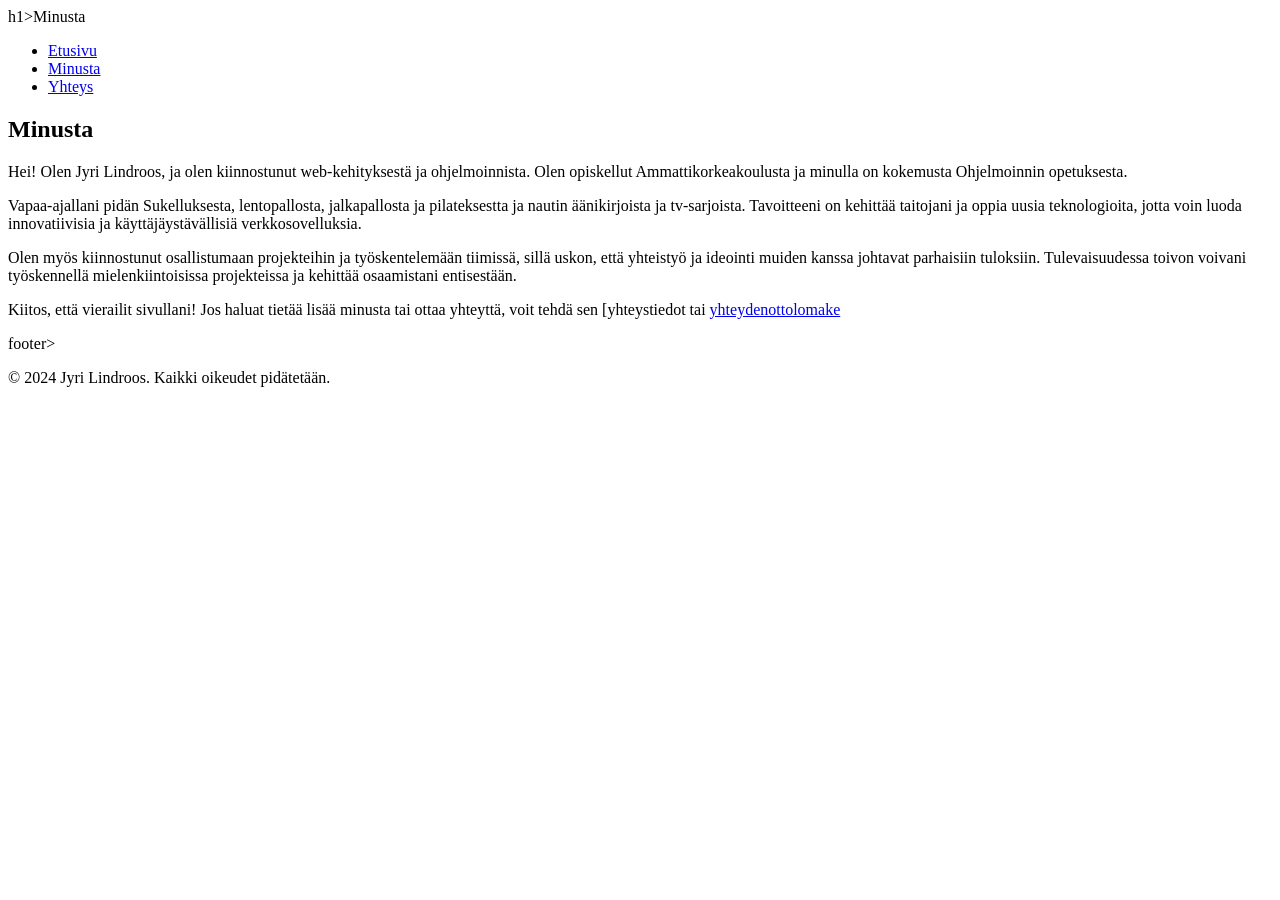
==== tehtava01/pages/minusta.html @ a60bf85e "loput sivut" ====
<!DOCTYPE html>
<html lang="en">
<head>
    <meta charset="UTF-8">
    <meta name="viewport" content="width=device-width, initial-scale=1.0">
    <title>Minusta</title>
</head>
<body>
    <header>
        h1>Minusta</h1>
        <nav>
            <ul>
                <li><a href="../index.html">Etusivu</a></li>
                <li><a href="minusta.html">Minusta</a></li>
                <li><a href="yhteys.html">Yhteys</a></li>
            </ul>
        </nav>
    </header>
    <main>
        <section id="minusta">
        <h2>Minusta</h2>
        <p>Hei! Olen Jyri Lindroos, ja olen kiinnostunut web-kehityksestä ja ohjelmoinnista. Olen opiskellut Ammattikorkeakoulusta ja minulla on kokemusta Ohjelmoinnin opetuksesta.</p>
        <p>Vapaa-ajallani pidän Sukelluksesta, lentopallosta, jalkapallosta ja pilateksestta ja nautin äänikirjoista ja tv-sarjoista. Tavoitteeni on kehittää taitojani ja oppia uusia teknologioita, jotta voin luoda innovatiivisia ja käyttäjäystävällisiä verkkosovelluksia.</p>
        <p>Olen myös kiinnostunut osallistumaan projekteihin ja työskentelemään tiimissä, sillä uskon, että yhteistyö ja ideointi muiden kanssa johtavat parhaisiin tuloksiin. Tulevaisuudessa toivon voivani työskennellä mielenkiintoisissa projekteissa ja kehittää osaamistani entisestään.</p>
        <p>Kiitos, että vierailit sivullani! Jos haluat tietää lisää minusta tai ottaa yhteyttä, voit tehdä sen [yhteystiedot tai <a href="yhteys.html">yhteydenottolomake</a> </p> 
            </section>  
    </main>
    footer>
        <p>&copy; 2024 Jyri Lindroos. Kaikki oikeudet pidätetään.</p>
    </body>
    </html>
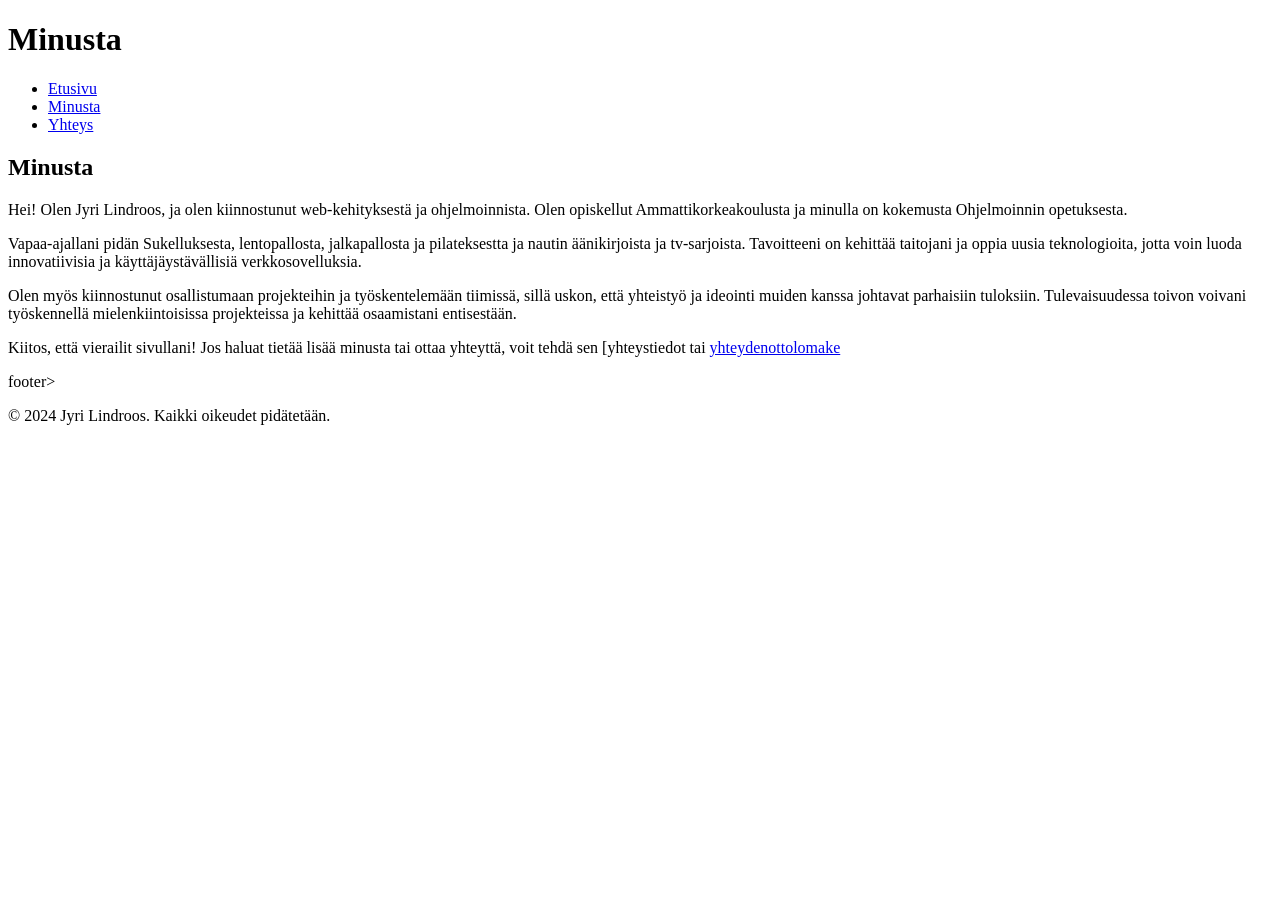
==== commit 5da34e43: "tyyli yms. korjaukset" ====
--- a/tehtava01/pages/minusta.html
+++ b/tehtava01/pages/minusta.html
@@ -1,31 +1,51 @@
-<!DOCTYPE html>
+<!doctype html>
 <html lang="en">
-<head>
-    <meta charset="UTF-8">
-    <meta name="viewport" content="width=device-width, initial-scale=1.0">
+  <head>
+    <meta charset="UTF-8" />
+    <meta name="viewport" content="width=device-width, initial-scale=1.0" />
+    <link href="css/styles.css" rel="stylesheet" />
     <title>Minusta</title>
-</head>
-<body>
+  </head>
+  <body>
     <header>
-        h1>Minusta</h1>
-        <nav>
-            <ul>
-                <li><a href="../index.html">Etusivu</a></li>
-                <li><a href="minusta.html">Minusta</a></li>
-                <li><a href="yhteys.html">Yhteys</a></li>
-            </ul>
-        </nav>
+      <h1>Minusta</h1>
+      <nav>
+        <ul>
+          <li><a href="../index.html">Etusivu</a></li>
+          <li><a href="minusta.html">Minusta</a></li>
+          <li><a href="yhteys.html">Yhteys</a></li>
+        </ul>
+      </nav>
     </header>
     <main>
-        <section id="minusta">
+      <section id="minusta">
         <h2>Minusta</h2>
-        <p>Hei! Olen Jyri Lindroos, ja olen kiinnostunut web-kehityksestä ja ohjelmoinnista. Olen opiskellut Ammattikorkeakoulusta ja minulla on kokemusta Ohjelmoinnin opetuksesta.</p>
-        <p>Vapaa-ajallani pidän Sukelluksesta, lentopallosta, jalkapallosta ja pilateksestta ja nautin äänikirjoista ja tv-sarjoista. Tavoitteeni on kehittää taitojani ja oppia uusia teknologioita, jotta voin luoda innovatiivisia ja käyttäjäystävällisiä verkkosovelluksia.</p>
-        <p>Olen myös kiinnostunut osallistumaan projekteihin ja työskentelemään tiimissä, sillä uskon, että yhteistyö ja ideointi muiden kanssa johtavat parhaisiin tuloksiin. Tulevaisuudessa toivon voivani työskennellä mielenkiintoisissa projekteissa ja kehittää osaamistani entisestään.</p>
-        <p>Kiitos, että vierailit sivullani! Jos haluat tietää lisää minusta tai ottaa yhteyttä, voit tehdä sen [yhteystiedot tai <a href="yhteys.html">yhteydenottolomake</a> </p> 
-            </section>  
+        <p>
+          Hei! Olen Jyri Lindroos, ja olen kiinnostunut web-kehityksestä ja
+          ohjelmoinnista. Olen opiskellut Ammattikorkeakoulusta ja minulla on
+          kokemusta Ohjelmoinnin opetuksesta.
+        </p>
+        <p>
+          Vapaa-ajallani pidän Sukelluksesta, lentopallosta, jalkapallosta ja
+          pilateksestta ja nautin äänikirjoista ja tv-sarjoista. Tavoitteeni on
+          kehittää taitojani ja oppia uusia teknologioita, jotta voin luoda
+          innovatiivisia ja käyttäjäystävällisiä verkkosovelluksia.
+        </p>
+        <p>
+          Olen myös kiinnostunut osallistumaan projekteihin ja työskentelemään
+          tiimissä, sillä uskon, että yhteistyö ja ideointi muiden kanssa
+          johtavat parhaisiin tuloksiin. Tulevaisuudessa toivon voivani
+          työskennellä mielenkiintoisissa projekteissa ja kehittää osaamistani
+          entisestään.
+        </p>
+        <p>
+          Kiitos, että vierailit sivullani! Jos haluat tietää lisää minusta tai
+          ottaa yhteyttä, voit tehdä sen [yhteystiedot tai
+          <a href="yhteys.html">yhteydenottolomake</a>
+        </p>
+      </section>
     </main>
     footer>
-        <p>&copy; 2024 Jyri Lindroos. Kaikki oikeudet pidätetään.</p>
-    </body>
-    </html>+    <p>&copy; 2024 Jyri Lindroos. Kaikki oikeudet pidätetään.</p>
+  </body>
+</html>
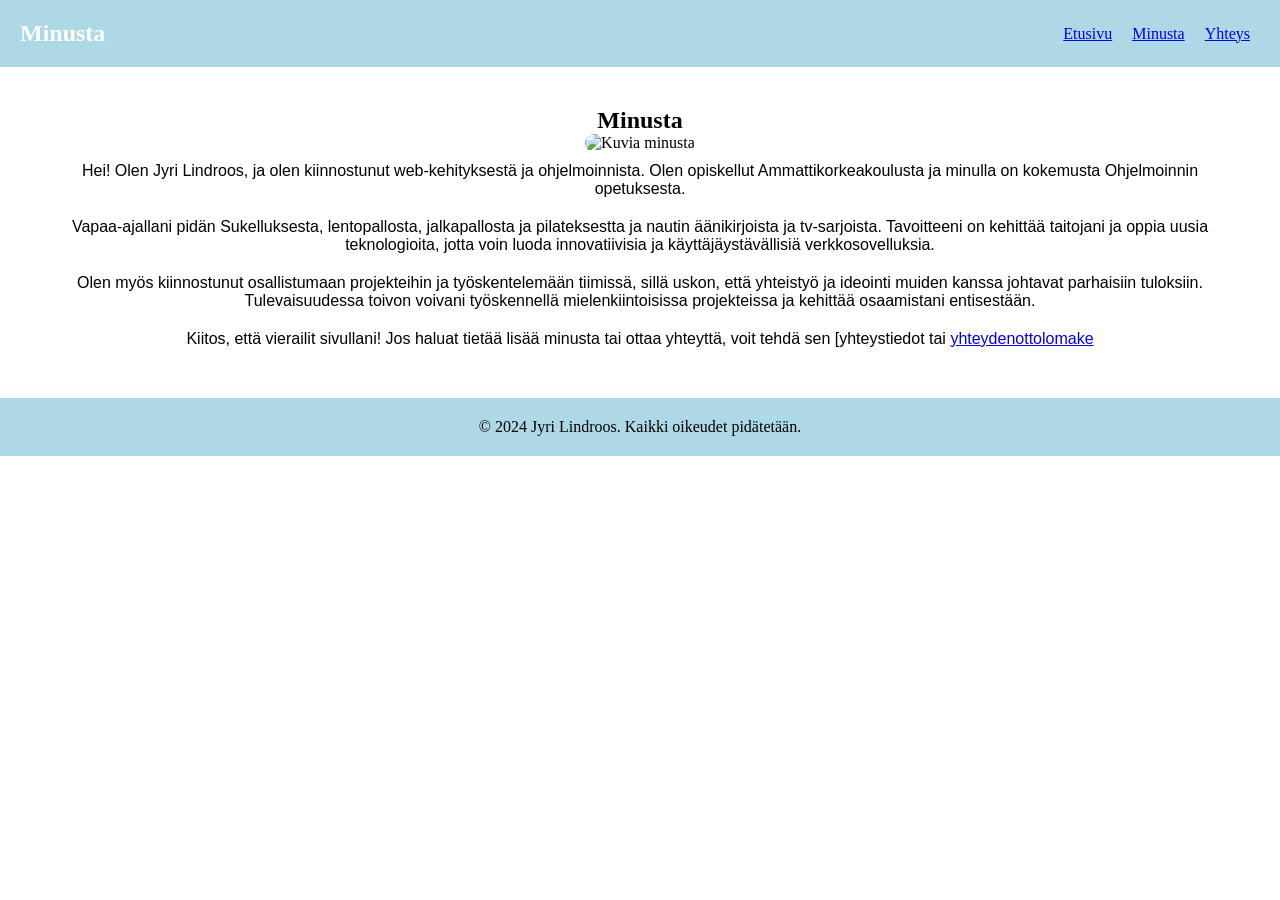
==== commit d43aaa94: "kuvan lisäys" ====
--- a/tehtava01/pages/minusta.html
+++ b/tehtava01/pages/minusta.html
@@ -3,7 +3,7 @@
   <head>
     <meta charset="UTF-8" />
     <meta name="viewport" content="width=device-width, initial-scale=1.0" />
-    <link href="css/styles.css" rel="stylesheet" />
+    <link href="../css/styles.css" rel="stylesheet" />
     <title>Minusta</title>
   </head>
   <body>
@@ -20,6 +20,7 @@
     <main>
       <section id="minusta">
         <h2>Minusta</h2>
+        <img src="../images/Ilmeikäs_potretti.png" alt="Kuvia minusta" />
         <p>
           Hei! Olen Jyri Lindroos, ja olen kiinnostunut web-kehityksestä ja
           ohjelmoinnista. Olen opiskellut Ammattikorkeakoulusta ja minulla on
@@ -45,7 +46,7 @@
         </p>
       </section>
     </main>
-    footer>
+    <footer>
     <p>&copy; 2024 Jyri Lindroos. Kaikki oikeudet pidätetään.</p>
   </body>
 </html>
--- a/tehtava01/css/styles.css
+++ b/tehtava01/css/styles.css
@@ -0,0 +1,79 @@
+* {
+  margin: 0;
+  padding: 0;
+  box-sizing: border-box;
+}
+header {
+  display: flex;
+  flex-direction: row;
+  justify-content: space-between;
+  align-items: center;
+  background-color: lightblue;
+  padding: 20px;
+}
+header h1 {
+  font-size: 24px;
+  color: white;
+  text-align: center;
+}
+nav ul {
+  display: flex;
+  list-style-type: none;
+}
+
+nav ul li {
+  display: inline-block;
+  margin: 0 10px;
+}
+
+header,
+footer {
+  background-color: lightblue;
+  padding: 20px;
+  text-align: center;
+}
+main {
+  padding: 20px;
+}
+.yhteys {
+  display: flex;
+  flex-direction: column;
+  padding: 20px;
+  max-width: 800px;
+  align-items: left;
+  margin: 0 auto;
+  background-color: lightgray;
+}
+.yhteys form {
+  display: flex;
+  flex-direction: column;
+  align-items: left;
+  min-width: 700px;
+  max-width: 790px;
+  margin: 0 auto;
+}
+.yhteys form fieldset {
+  margin: 15px 0;
+  background-color: #f9f9f9;
+  padding: 20px;
+}
+.yhteys fieldset legend {
+  font-weight: bold;
+  margin-bottom: 10px;
+}
+#minusta {
+  display: flex;
+  flex-direction: column;
+  align-items: center;
+  padding: 20px;
+}
+#minusta p {
+  margin: 10px 0;
+  text-align: center;
+  font-family: Arial, sans-serif;
+}
+img {
+  max-width: 30%;
+  height: auto;
+  border-radius: 10px;
+}
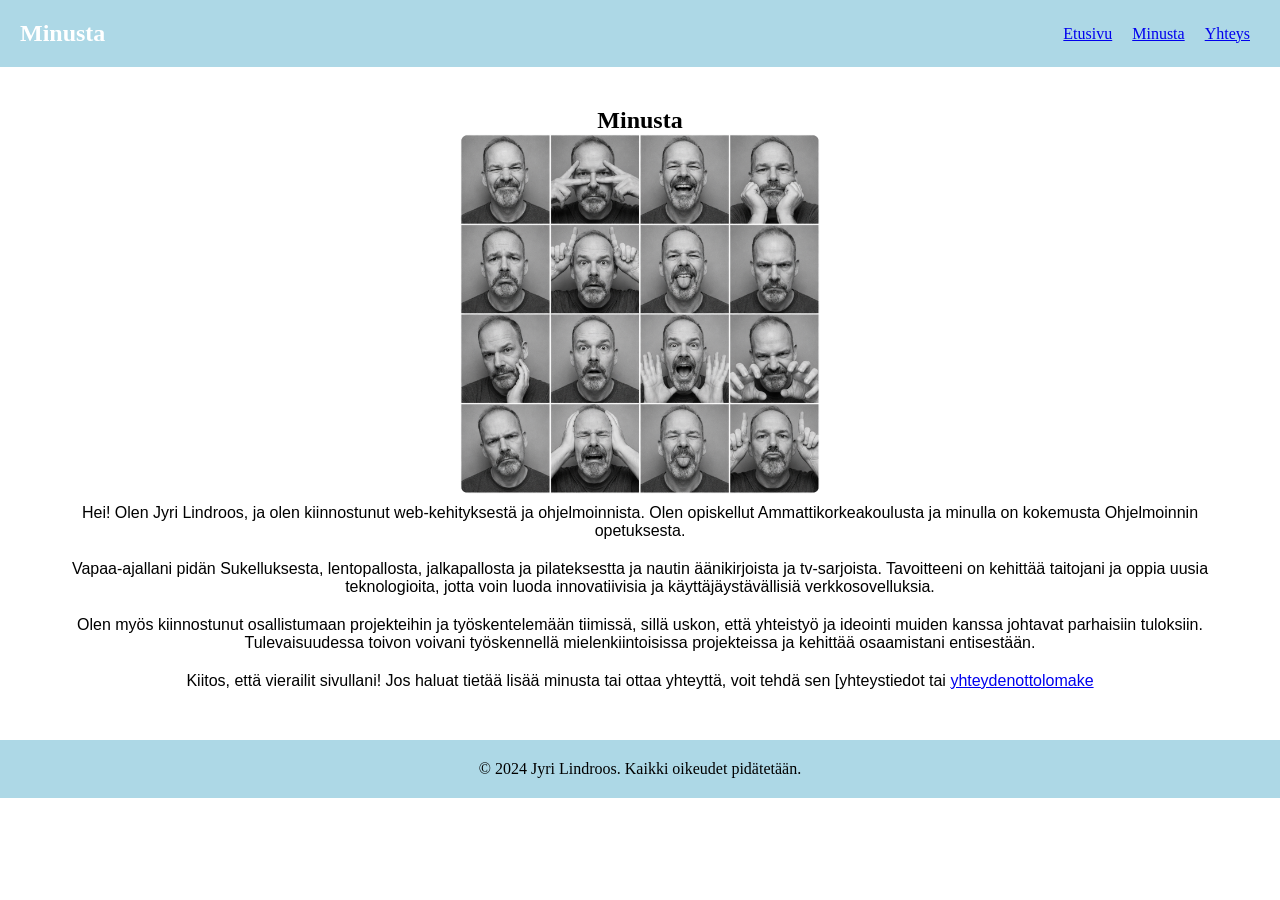
==== commit d037ae4f: "kuvan nimen muunto" ====
--- a/tehtava01/pages/minusta.html
+++ b/tehtava01/pages/minusta.html
@@ -20,7 +20,7 @@
     <main>
       <section id="minusta">
         <h2>Minusta</h2>
-        <img src="../images/Ilmeikäs_potretti.png" alt="Kuvia minusta" />
+        <img src="../images/mina.png" alt="Kuvia minusta" />
         <p>
           Hei! Olen Jyri Lindroos, ja olen kiinnostunut web-kehityksestä ja
           ohjelmoinnista. Olen opiskellut Ammattikorkeakoulusta ja minulla on
